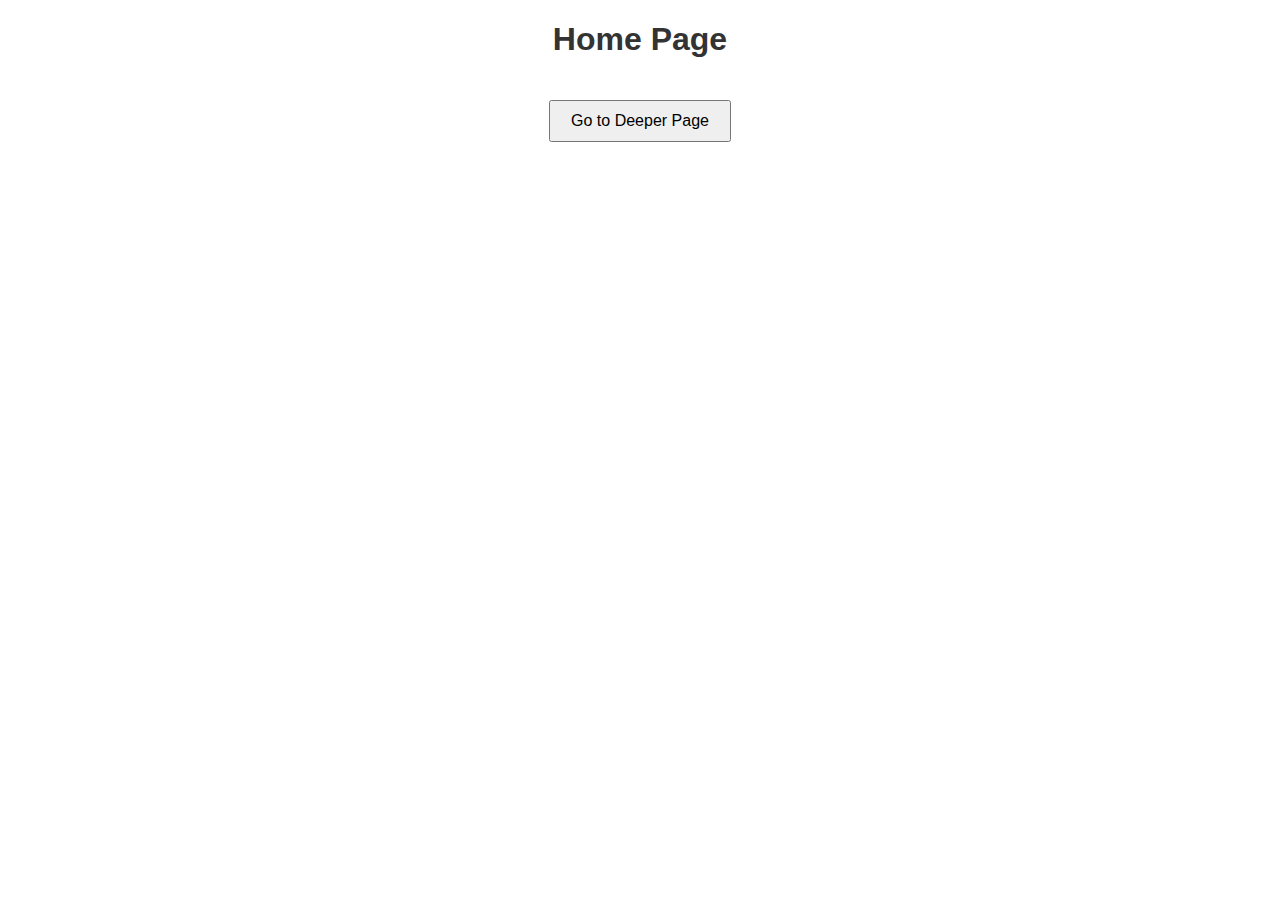
==== index.html @ f5c220b6 "Initial commit" ====
<!DOCTYPE html>
<html lang="en">
<head>
    <meta charset="UTF-8">
    <meta name="viewport" content="width=device-width, initial-scale=1.0">
    <title>Simple Navigation</title>
    <link rel="stylesheet" href="styles.css">
</head>
<body>
    <h1>Home Page</h1>
    <button id="navigateButton">Go to Deeper Page</button>

    <script src="script.js"></script>
</body>
</html>
---- styles.css ----
body {
    font-family: Arial, sans-serif;
    text-align: center;
    margin: 0;
    padding: 0;
}

h1 {
    color: #333;
}

button {
    padding: 10px 20px;
    font-size: 16px;
    cursor: pointer;
    margin-top: 20px;
}

button:hover {
    background-color: #f0f0f0;
}
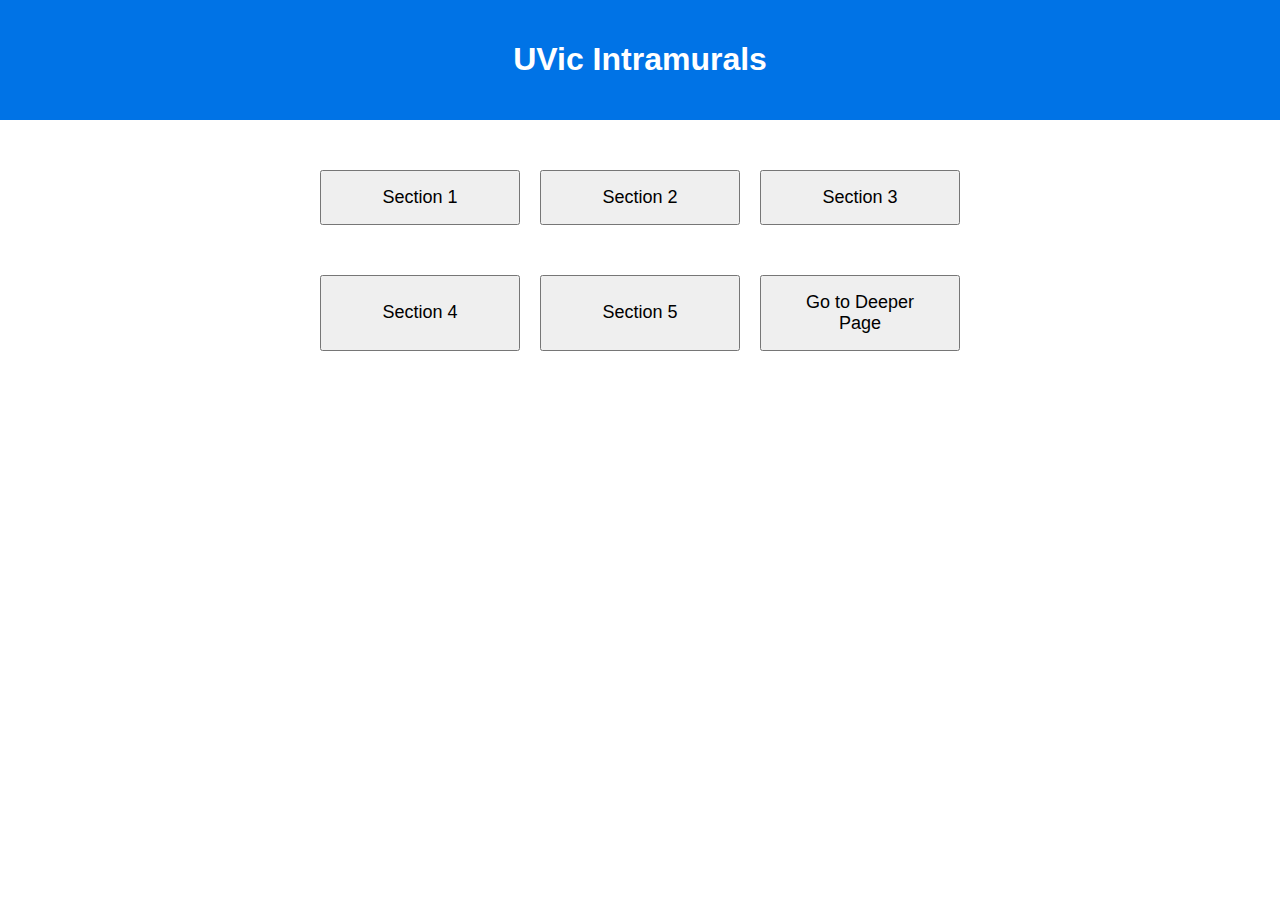
==== commit b7761783: "simple home page" ====
--- a/index.html
+++ b/index.html
@@ -3,12 +3,23 @@
 <head>
     <meta charset="UTF-8">
     <meta name="viewport" content="width=device-width, initial-scale=1.0">
-    <title>Simple Navigation</title>
+    <title>UVic Intramurals</title>
     <link rel="stylesheet" href="styles.css">
 </head>
 <body>
-    <h1>Home Page</h1>
-    <button id="navigateButton">Go to Deeper Page</button>
+    <div class="banner">
+        <h1>UVic Intramurals</h1>
+    </div>
+    <div class="container1">
+        <button class="navigateButtonRow1" data-section="section1">Section 1</button>
+        <button class="navigateButtonRow1" data-section="section2">Section 2</button>
+        <button class="navigateButtonRow1" data-section="section3">Section 3</button>
+    </div>
+    <div class="container2">
+        <button class="navigateButtonRow1" data-section="section4">Section 4</button>
+        <button class="navigateButtonRow1" data-section="section5">Section 5</button>
+        <button id="navigateDeeper">Go to Deeper Page</button>
+    </div>
 
     <script src="script.js"></script>
 </body>
--- a/styles.css
+++ b/styles.css
@@ -1,19 +1,43 @@
 body {
     font-family: Arial, sans-serif;
-    text-align: center;
     margin: 0;
     padding: 0;
+    text-align: center;
 }
 
-h1 {
-    color: #333;
+.banner {
+    background-color: #0073e6;
+    color: white;
+    padding: 20px;
+}
+
+.container {
+    display: flex;
+    flex-wrap: wrap;
+    justify-content: center;
+    gap: 20px;
+    margin-top: 50px;
+}
+.container1 {
+    display: flex;
+    flex-wrap: wrap;
+    justify-content: center;
+    gap: 20px;
+    margin-top: 50px;
+}
+.container2 {
+    display: flex;
+    flex-wrap: wrap;
+    justify-content: center;
+    gap: 20px;
+    margin-top: 50px;
 }
 
 button {
-    padding: 10px 20px;
-    font-size: 16px;
+    width: 200px;
+    padding: 15px 30px;
+    font-size: 18px;
     cursor: pointer;
-    margin-top: 20px;
 }
 
 button:hover {
